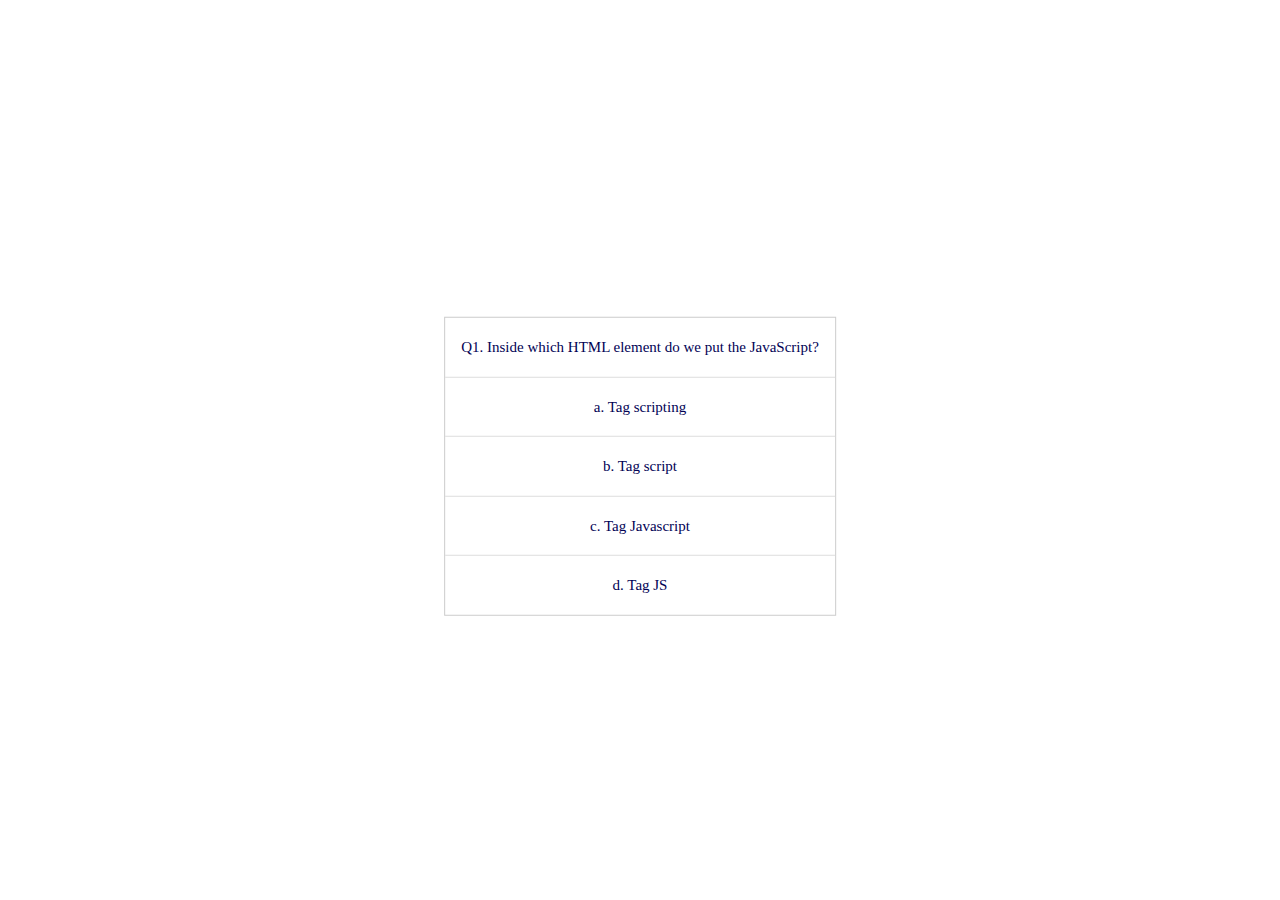
==== quiz.html @ fbd415d8 "Add files via upload" ====
<!DOCTYPE html>
<html lang="en">
  <head>
    <meta charset="UTF-8" />
    <meta name="viewport" content="width=device-width, initial-scale=1.0" />
    <meta http-equiv="X-UA-Compatible" content="ie=edge" />
    <link rel="stylesheet" href="https://www.w3schools.com/w3css/4/w3.css" />
    <link rel="stylesheet" href="style.css" />
    <title>Timed Quiz</title>
  </head>
  <body>
    <h1 class="time"></h1>
    <div id="main">
      <div class="w3-margin-top w3-display-middle">
        <ul class="w3-ul w3-border">
          <li>
            <h3>Q1. Inside which HTML element do we put the JavaScript?</h3>
          </li>
          <li><h4>a. Tag scripting</h4></li>
          <li><h4>b. Tag script</h4></li>
          <li><h4>c. Tag Javascript</h4></li>
          <li><h4>d. Tag JS</h4></li>
        </ul>
      </div>
    </div>
    <script src="./script.js"></script>
    <script src="https://cdnjs.cloudflare.com/ajax/libs/jquery/3.4.1/jquery.slim.min.js"></script>
    <script src="https://cdnjs.cloudflare.com/ajax/libs/popper.js/1.16.0/umd/popper.min.js"></script>
    <script src="https://cdnjs.cloudflare.com/ajax/libs/twitter-bootstrap/4.4.1/js/bootstrap.min.js"></script>
  </body>
</html>
---- style.css ----
h1 {
  text-align: center;
  vertical-align: middle;
  font-family: verdana;
  color: darkblue;
  font-size: 20px;
}

h3 {
  text-align: center;
  vertical-align: middle;
  font-family: verdana;
  color: rgb(2, 2, 85);
  font-size: 15px;
}

h4 {
  text-align: center;
  vertical-align: middle;
  font-family: verdana;
  color: rgb(2, 2, 85);
  font-size: 15px;
}

p {
  text-align: center;
  vertical-align: middle;
  font-family: verdana;
  color: darkblue;
  font-size: 15px;
}
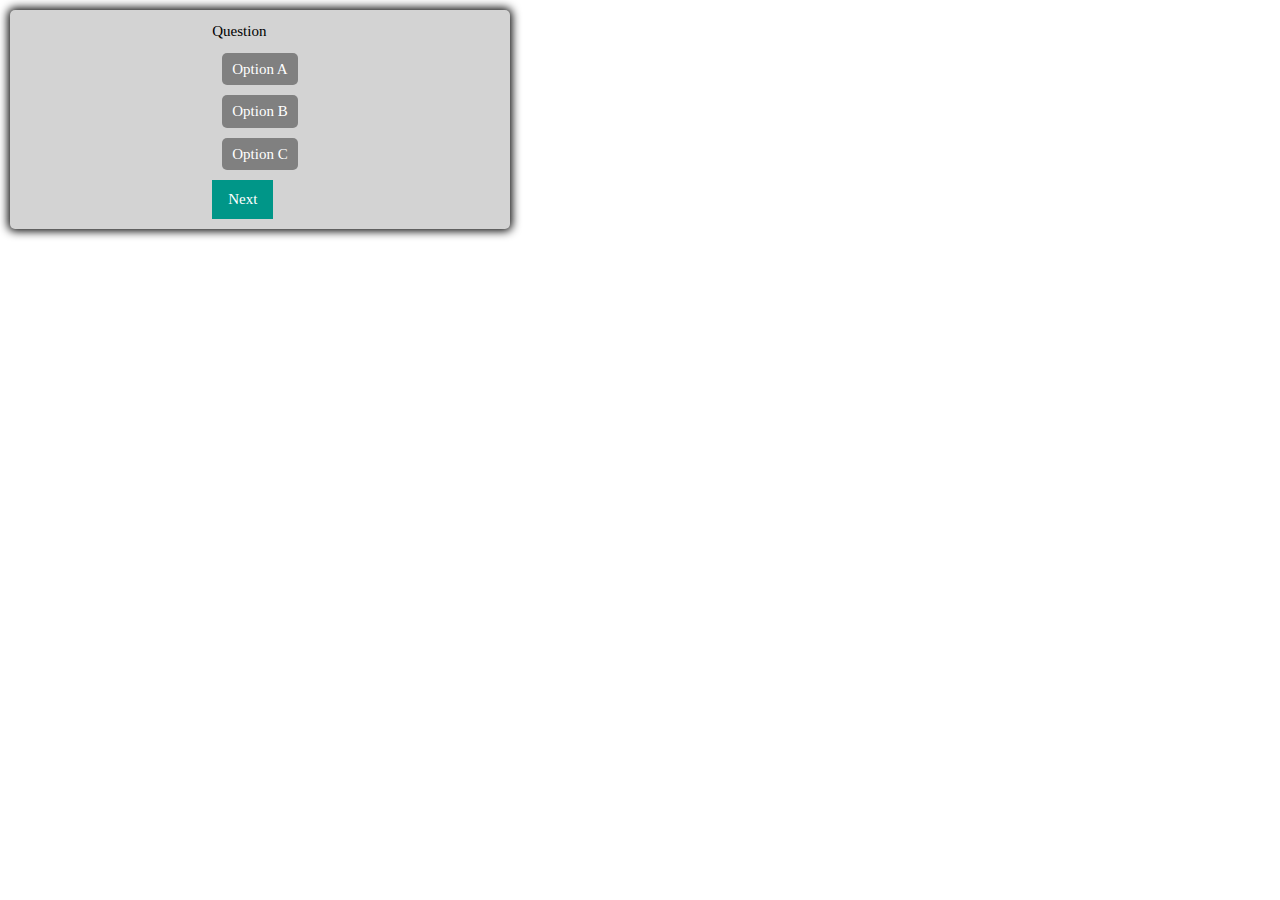
==== commit 2e4150c7: "Add files via upload" ====
--- a/quiz.html
+++ b/quiz.html
@@ -8,24 +8,23 @@
     <link rel="stylesheet" href="style.css" />
     <title>Timed Quiz</title>
   </head>
+
   <body>
-    <h1 class="time"></h1>
-    <div id="main">
-      <div class="w3-margin-top w3-display-middle">
-        <ul class="w3-ul w3-border">
-          <li>
-            <h3>Q1. Inside which HTML element do we put the JavaScript?</h3>
-          </li>
-          <li><h4>a. Tag scripting</h4></li>
-          <li><h4>b. Tag script</h4></li>
-          <li><h4>c. Tag Javascript</h4></li>
-          <li><h4>d. Tag JS</h4></li>
-        </ul>
+    <h3 class="time"></h3>
+    <div class="container" style="justify-content: center">
+      <div id="question-container" class="hide">
+        <div id="question" class="hide">Question</div>
+        <div id="option-buttons" class="btn-grid">
+          <button class="btn">Option A</button>
+          <button class="btn">Option B</button>
+          <button class="btn">Option C</button>
+        </div>
+        <div class="controls">
+          <button id="next-btn" class="w3-button w3-teal hide">Next</button>
+        </div>
       </div>
     </div>
+
     <script src="./script.js"></script>
-    <script src="https://cdnjs.cloudflare.com/ajax/libs/jquery/3.4.1/jquery.slim.min.js"></script>
-    <script src="https://cdnjs.cloudflare.com/ajax/libs/popper.js/1.16.0/umd/popper.min.js"></script>
-    <script src="https://cdnjs.cloudflare.com/ajax/libs/twitter-bootstrap/4.4.1/js/bootstrap.min.js"></script>
   </body>
 </html>
--- a/style.css
+++ b/style.css
@@ -14,14 +14,6 @@
   font-size: 15px;
 }
 
-h4 {
-  text-align: center;
-  vertical-align: middle;
-  font-family: verdana;
-  color: rgb(2, 2, 85);
-  font-size: 15px;
-}
-
 p {
   text-align: center;
   vertical-align: middle;
@@ -29,3 +21,55 @@
   color: darkblue;
   font-size: 15px;
 }
+
+*,
+*::before,
+*::after {
+  box-sizing: border-box;
+  font-family: verdana;
+}
+.container {
+  padding: 10px;
+  margin: 10px;
+  display: flex;
+  width: 500px;
+  height: 90%;
+  background-color: rgb(211, 211, 211);
+  border-radius: 5px;
+  box-shadow: 0 0 10px 2px;
+}
+
+.btn-grid {
+  display: grid;
+  grid-template-columns: repeat(1, auto);
+  gap: 10px;
+  margin: 10px;
+}
+
+.btn {
+  --hue: var(--hue-neutral);
+  border: black;
+  background-color: gray;
+  border-radius: 5px;
+  padding: 5px 10px;
+  color: white;
+  outline: none;
+}
+
+.question-container {
+  --hue-neutral: gray;
+  --hue-wrong: blue;
+  --hue-correct: green;
+}
+.btn:hover {
+  border-color: darkblue;
+}
+
+.btn.correct {
+  --hue: var(--hue-correct);
+}
+
+.btn.wrong {
+  --hue: var(--hue-wrong);
+}
+
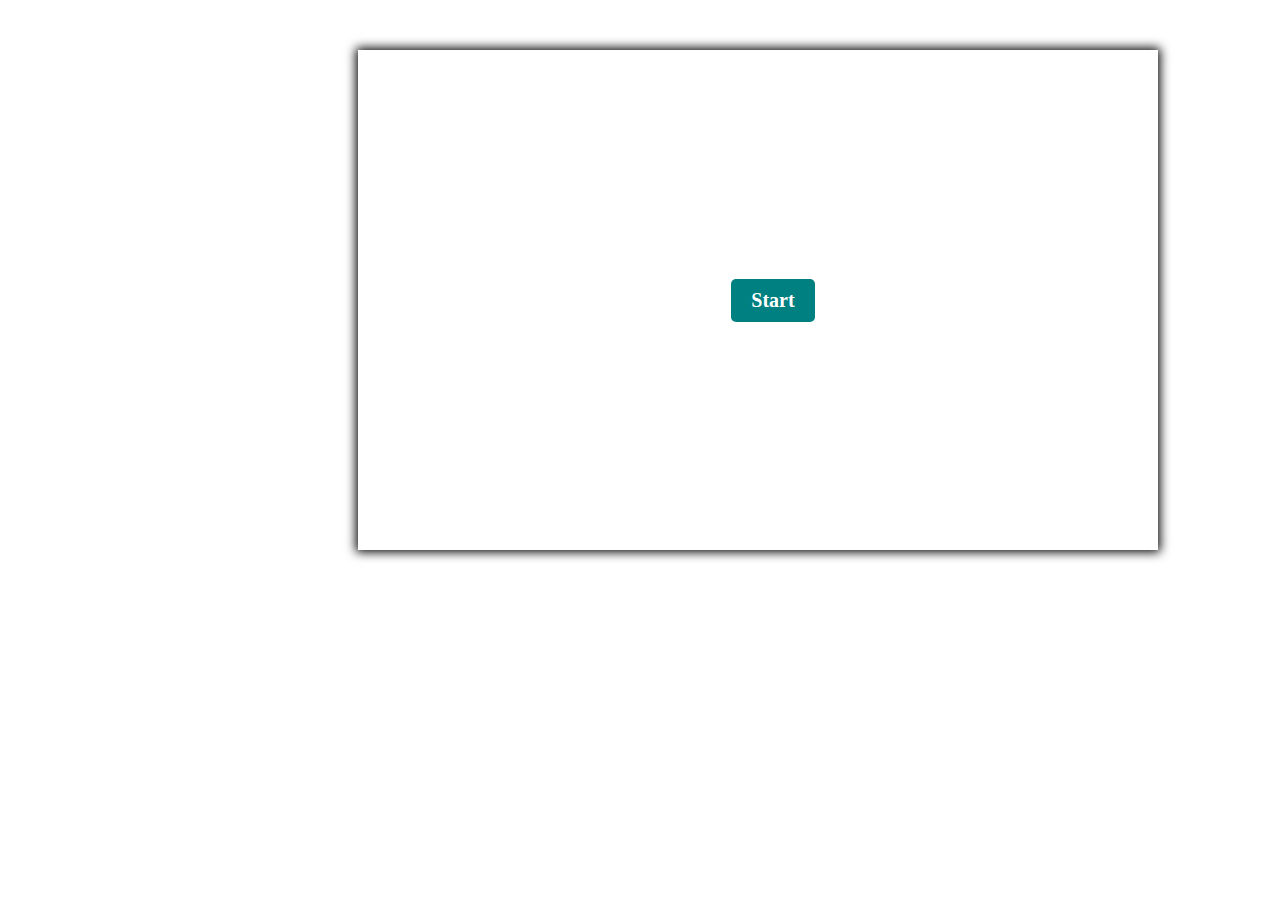
==== commit 080759e2: "Add files via upload" ====
--- a/quiz.html
+++ b/quiz.html
@@ -4,27 +4,36 @@
     <meta charset="UTF-8" />
     <meta name="viewport" content="width=device-width, initial-scale=1.0" />
     <meta http-equiv="X-UA-Compatible" content="ie=edge" />
-    <link rel="stylesheet" href="https://www.w3schools.com/w3css/4/w3.css" />
     <link rel="stylesheet" href="style.css" />
     <title>Timed Quiz</title>
+    <style>
+      a {
+        text-decoration: none;
+      }
+    </style>
   </head>
 
   <body>
     <h3 class="time"></h3>
-    <div class="container" style="justify-content: center">
+    <div class="container">
       <div id="question-container" class="hide">
-        <div id="question" class="hide">Question</div>
+        <div id="question">Question</div>
         <div id="option-buttons" class="btn-grid">
-          <button class="btn">Option A</button>
-          <button class="btn">Option B</button>
-          <button class="btn">Option C</button>
-        </div>
-        <div class="controls">
-          <button id="next-btn" class="w3-button w3-teal hide">Next</button>
+          <button class="btn">Option 1</button>
+          <button class="btn">Option 2</button>
+          <button class="btn">Option 3</button>
+          <button class="btn">Option 4</button>
         </div>
       </div>
+      <div class="controls">
+        <button id="start-btn" class="start-btn btn">Start</button>
+        <button id="next-btn" class="next-btn btn hide">Next</button>
+      </div>
     </div>
-
+    <div
+      id="message"
+      style="font-family: verdana; font-size: 15px; margin-left: 650px; margin-top: 30px;"
+    ></div>
     <script src="./script.js"></script>
   </body>
 </html>
--- a/style.css
+++ b/style.css
@@ -26,50 +26,65 @@
 *::before,
 *::after {
   box-sizing: border-box;
+}
+
+.container {
+  display: flex;
+  width: 800px;
+  height: 500px;
+  margin-top: 50px;
+  margin-left: 350px;
+  justify-content: center;
+  align-items: center;
+  box-shadow: 0 0 10px 2px;
   font-family: verdana;
-}
-.container {
-  padding: 10px;
-  margin: 10px;
-  display: flex;
-  width: 500px;
-  height: 90%;
-  background-color: rgb(211, 211, 211);
-  border-radius: 5px;
-  box-shadow: 0 0 10px 2px;
+  text-decoration-color: darkblue;
 }
 
 .btn-grid {
   display: grid;
   grid-template-columns: repeat(1, auto);
   gap: 10px;
-  margin: 10px;
+  margin: 20px;
 }
 
 .btn {
-  --hue: var(--hue-neutral);
-  border: black;
+  border: teal;
   background-color: gray;
+  font-family: Verdana;
+  font-size: 15px;
   border-radius: 5px;
   padding: 5px 10px;
   color: white;
   outline: none;
 }
 
-.question-container {
-  --hue-neutral: gray;
-  --hue-wrong: blue;
-  --hue-correct: green;
-}
-.btn:hover {
-  border-color: darkblue;
-}
-
 .btn.correct {
-  --hue: var(--hue-correct);
+  color: lightgreen;
 }
 
 .btn.wrong {
-  --hue: var(--hue-wrong);
+  color: maroon;
 }
 
+.start-btn,
+.next-btn,
+.hscore-btn {
+  border: gray;
+  background-color: teal;
+  font-size: 20px;
+  font-family: Verdana;
+  font-weight: bold;
+  padding: 10px 20px;
+  margin-left: 30px;
+}
+
+.controls {
+  display: flex;
+  justify-content: center;
+  align-items: center;
+}
+
+.hide {
+  display: none;
+}
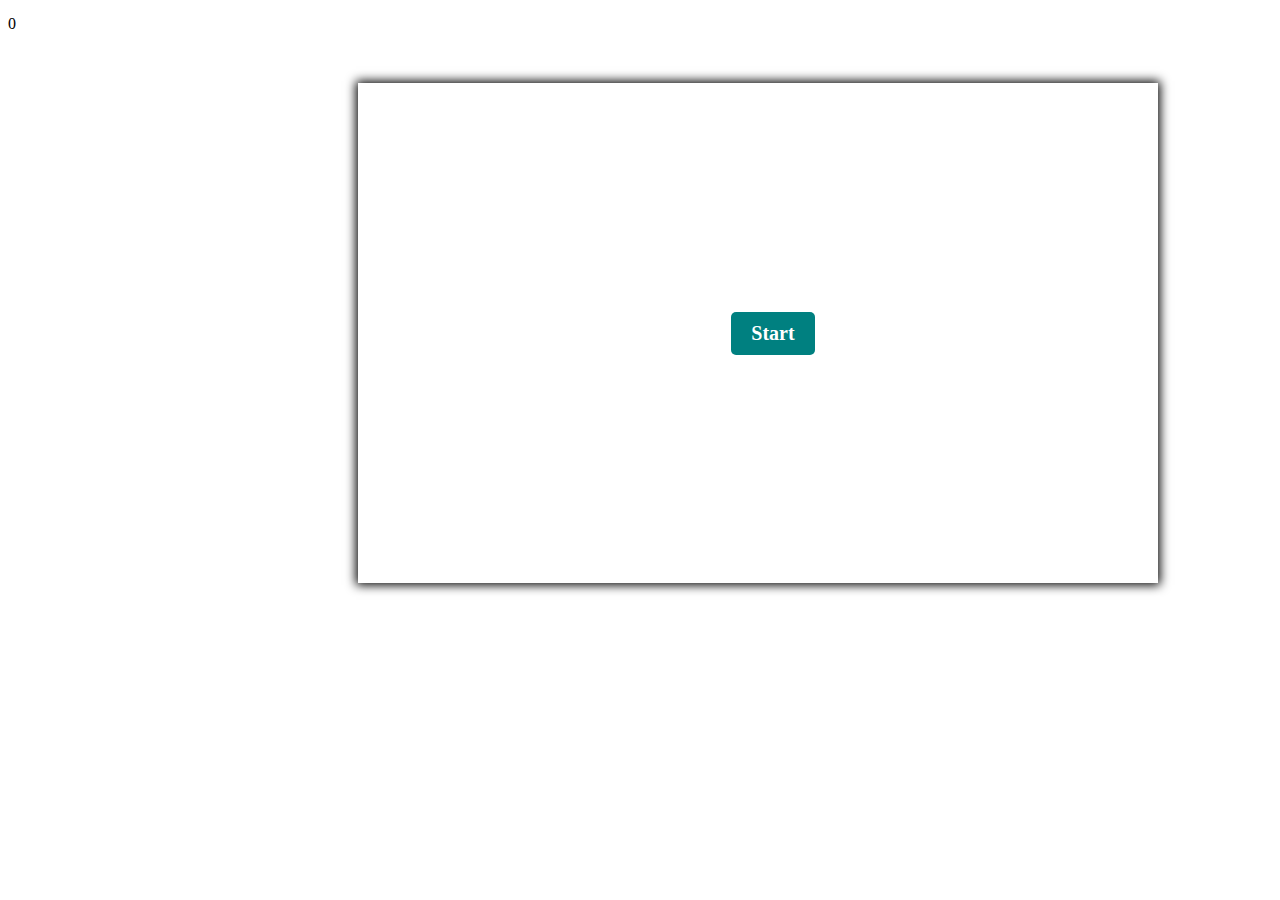
==== commit 270c24b0: "Update quiz.html" ====
--- a/quiz.html
+++ b/quiz.html
@@ -15,6 +15,7 @@
 
   <body>
     <h3 class="time"></h3>
+    <span id="hscore">0</span>
     <div class="container">
       <div id="question-container" class="hide">
         <div id="question">Question</div>
